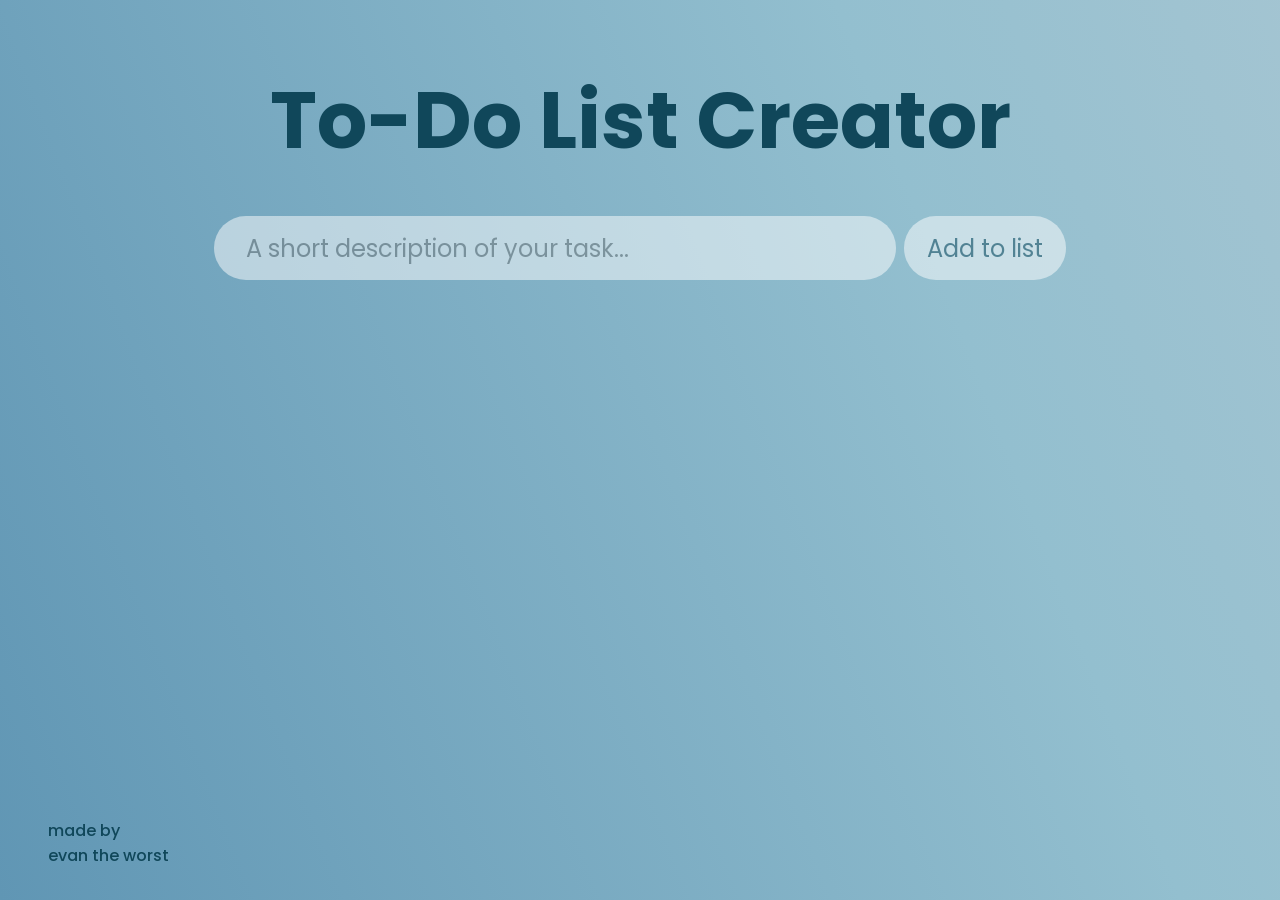
==== index.html @ 09268c80 "Update index.html" ====
<!DOCTYPE html>
<html lang="en">
<head>
    <meta charset="UTF-8" />
    <title>To-do List</title>
    <meta name="viewport" content="width=device-width,initial-scale=1" />
    <link rel="stylesheet" href="styles.css" />
</head>
<body>
    <h1 class="title">To-Do List Creator</h1>
    <div class="input">
    <input class="todo-input" id="task-source" type="text" maxlength="100" placeholder="A short description of your task...">
    <button class="input-button" type="button" onclick="addTask()">Add to list</button>
    </div>
    <div class="todo-list" id="task-list">
        <!-- tasks go here -->
    </div>
    <p class="watermark">made by<br>evan the worst</p>
<script src="scripts.js"></script>
</body>
</html>
---- styles.css ----
@import url('https://fonts.googleapis.com/css2?family=Poppins:wght@300;400;500&family=Roboto&display=swap');

:root {
    --gradient: linear-gradient(
        69deg,
        #6096B4,
        #93BFCF,
        #BDCDD6,
        #EEE9DA
    )
}

body {
    box-sizing: border-box;
    width: 100vw;
    height: 100vh;
    margin: 0;
    padding: 3rem;
    display: flex;
    flex-direction: column;
    background-image: var(--gradient);
    background-size: 250%;
    animation: background-animation 20s infinite alternate;
    overflow: hidden;
}

@keyframes background-animation {
    0% {
        background-position: left;
    }
    100% {
        background-position: right;
    }
}

.title {
    text-align: center;
    font-family: 'Poppins', sans-serif;
    font-size: 5rem;
    color: #10475a;
    margin: 0.75rem;
}

.input {
    box-sizing: border-box;
    display: flex;
    justify-content: center;
    align-items: center;
    margin: 0.75rem;
}

.todo-input {
    width: 56%;
    height: 4rem;
    margin: 0.75rem;
    margin-right: 0.25rem;
    padding: 0;
    padding-left: 2rem;
    border: 0;
    font-family: 'Poppins', sans-serif;
    font-size: 1.5rem;
    opacity: 0.5;
    background-color: white;
    border-radius: 10rem 10rem 10rem 10rem;
    color: #10475a;
    outline: 0;
    transition: opacity 0.5s;
}

.todo-input:hover {
    opacity: 1;
}

.todo-input:focus {
    opacity: 1;
}

.input-button {
    width: 14%;
    height: 4rem;
    margin: 0.75rem;
    margin-left: 0.25rem;
    border: 0;
    opacity: 0.5;
    border-radius: 10rem 10rem 10rem 10rem;
    background-color: white;
    font-family: 'Poppins', sans-serif;
    font-size: 1.5rem;
    color: #10475a;
    transition: background-color 0.5s, color 0.5s, opacity 0.5s;
}

.input-button:hover {
    background-color: #10475a;
    color: white;
    opacity: 1;
}

.todo-list {
    box-sizing: border-box;
    display: flex;
    flex-direction: column;
    justify-content: center;
    align-items: center;
}

.task {
    box-sizing: border-box;
    display: flex;
    justify-content: center;
    align-items: center;
    margin: 0.75rem;
    width: 70%;
    height: 4rem;
}

.task-text {
    box-sizing: border-box;
    margin: 0.5rem;
    margin-right: 0;
    width: 90%;
    height: 80%;
    background-color: white;
    font-family: 'Poppins', sans-serif;
    font-size: 1.25rem;
    color: #10475a;
    display: flex;
    align-items: center;
    padding-left: 2rem;
    overflow: hidden;
    border-radius: 10rem 0 0 10rem;
}

.task-delete {
    box-sizing: border-box;
    padding: 0;
    margin: 0.5rem;
    margin-left: 0;
    width: 10%;
    height: 80%;
    border: 0;
    font-size: 1.5rem;
    border-radius: 0 10rem 10rem 0;
    background: white;
    color: #10475a;
    transition: background-color 0.5s, color 0.5s;
}

.task-delete:hover {
    background-color: #E54C38;
    color: white;
    opacity: 1;
}

.watermark {
    position: absolute;
    bottom: 1rem;
    left: 3rem;
    font-family: 'Poppins', sans-serif;
    font-weight: 500;
    font-size: 1rem;
    color: #10475a;
}
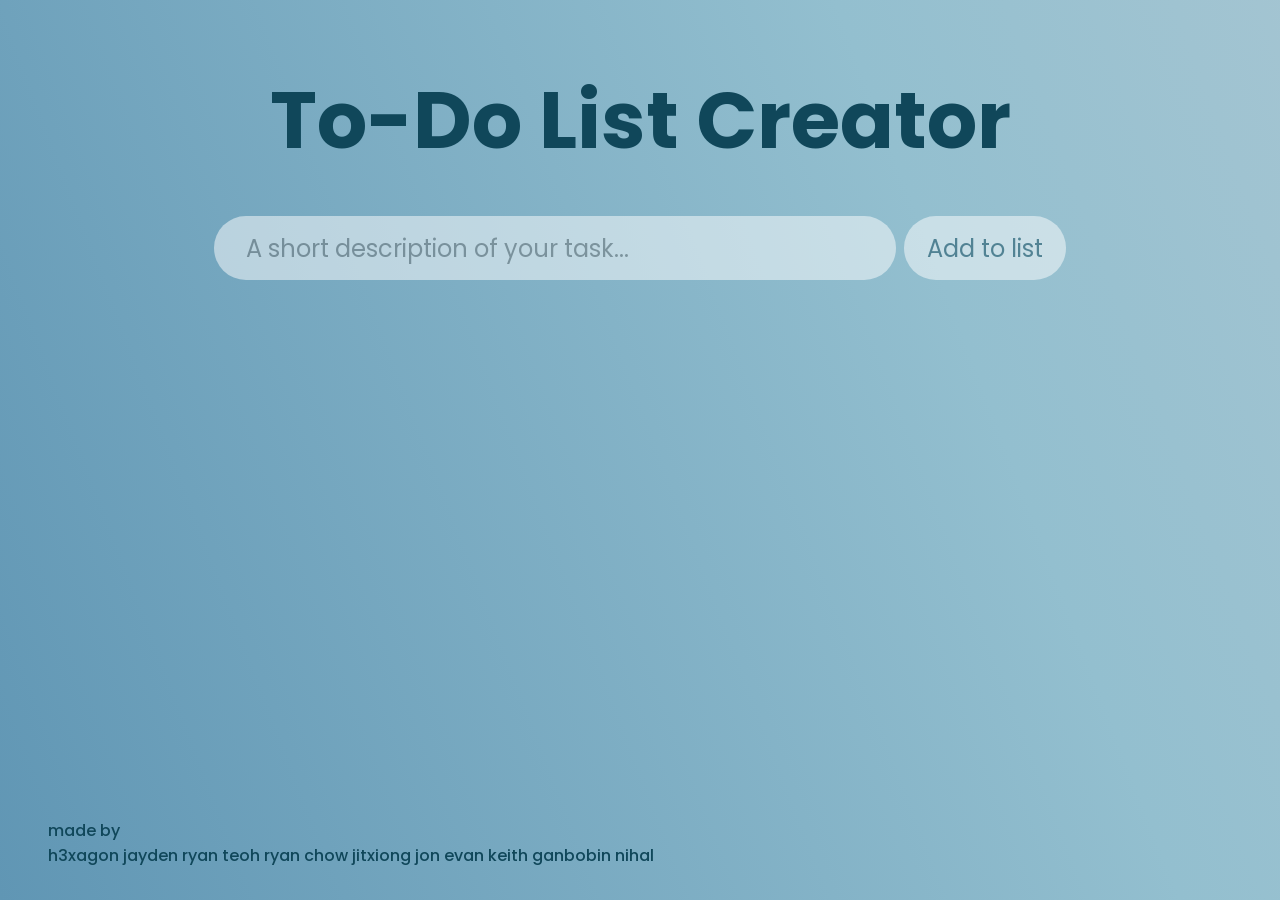
==== commit c3d005c1: "Update index.html" ====
--- a/index.html
+++ b/index.html
@@ -15,7 +15,7 @@
     <div class="todo-list" id="task-list">
         <!-- tasks go here -->
     </div>
-    <p class="watermark">made by<br>evan the worst</p>
+    <p class="watermark">made by<br>h3xagon jayden ryan teoh ryan chow jitxiong jon evan keith ganbobin nihal</p>
 <script src="scripts.js"></script>
 </body>
 </html>
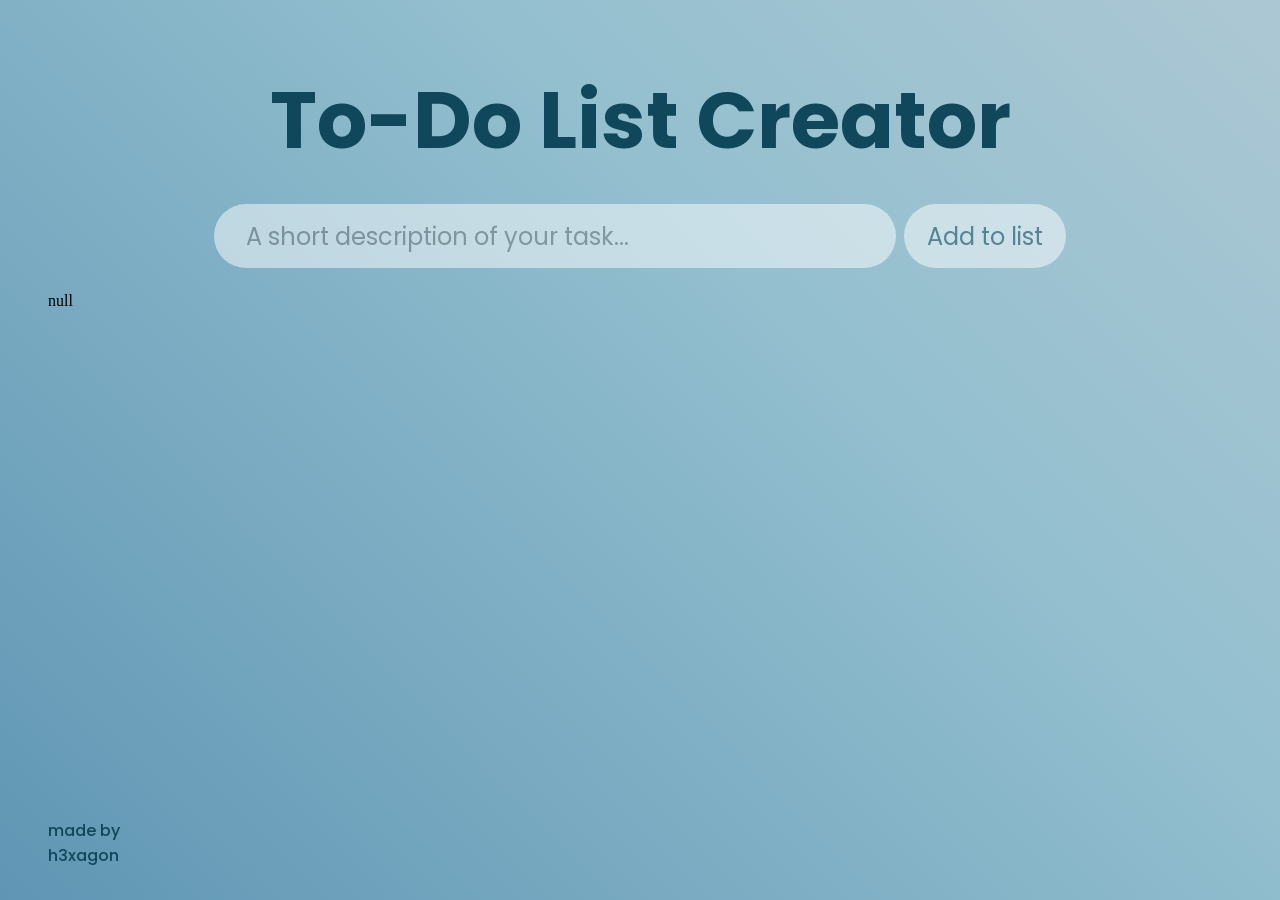
==== commit 8ed8775f: "Add files via upload" ====
--- a/index.html
+++ b/index.html
@@ -7,15 +7,19 @@
     <link rel="stylesheet" href="styles.css" />
 </head>
 <body>
-    <h1 class="title">To-Do List Creator</h1>
-    <div class="input">
-    <input class="todo-input" id="task-source" type="text" maxlength="100" placeholder="A short description of your task...">
-    <button class="input-button" type="button" onclick="addTask()">Add to list</button>
+    <div class="scrollbox">
+        <h1 class="title">To-Do List Creator</h1>
+        <div class="input">
+        <input class="todo-input" id="task-source" type="text" maxlength="100" placeholder="A short description of your task...">
+        <button class="input-button" type="button" onclick="addTask()">Add to list</button>
+        </div>
+        <div id="destination">
+            <div class="todo-list" id="task-list">
+                <!-- tasks go here -->
+            </div>
+        </div>
+        <p class="watermark">made by<br>h3xagon</p>
     </div>
-    <div class="todo-list" id="task-list">
-        <!-- tasks go here -->
-    </div>
-    <p class="watermark">made by<br>h3xagon jayden ryan teoh ryan chow jitxiong jon evan keith ganbobin nihal</p>
 <script src="scripts.js"></script>
 </body>
 </html>
--- a/styles.css
+++ b/styles.css
@@ -2,7 +2,7 @@
 
 :root {
     --gradient: linear-gradient(
-        69deg,
+        45deg,
         #6096B4,
         #93BFCF,
         #BDCDD6,
@@ -15,12 +15,12 @@
     width: 100vw;
     height: 100vh;
     margin: 0;
-    padding: 3rem;
+    padding: 0;
     display: flex;
     flex-direction: column;
     background-image: var(--gradient);
     background-size: 250%;
-    animation: background-animation 20s infinite alternate;
+    animation: background-animation 5s infinite alternate;
     overflow: hidden;
 }
 
@@ -39,6 +39,16 @@
     font-size: 5rem;
     color: #10475a;
     margin: 0.75rem;
+}
+
+.scrollbox {
+    box-sizing: border-box;
+    width: 100%;
+    height: 100%;
+    margin: 0;
+    padding: 3rem;
+    overflow-x: hidden;
+    overflow-y: scroll;
 }
 
 .input {
@@ -153,7 +163,7 @@
 }
 
 .watermark {
-    position: absolute;
+    position: fixed;
     bottom: 1rem;
     left: 3rem;
     font-family: 'Poppins', sans-serif;
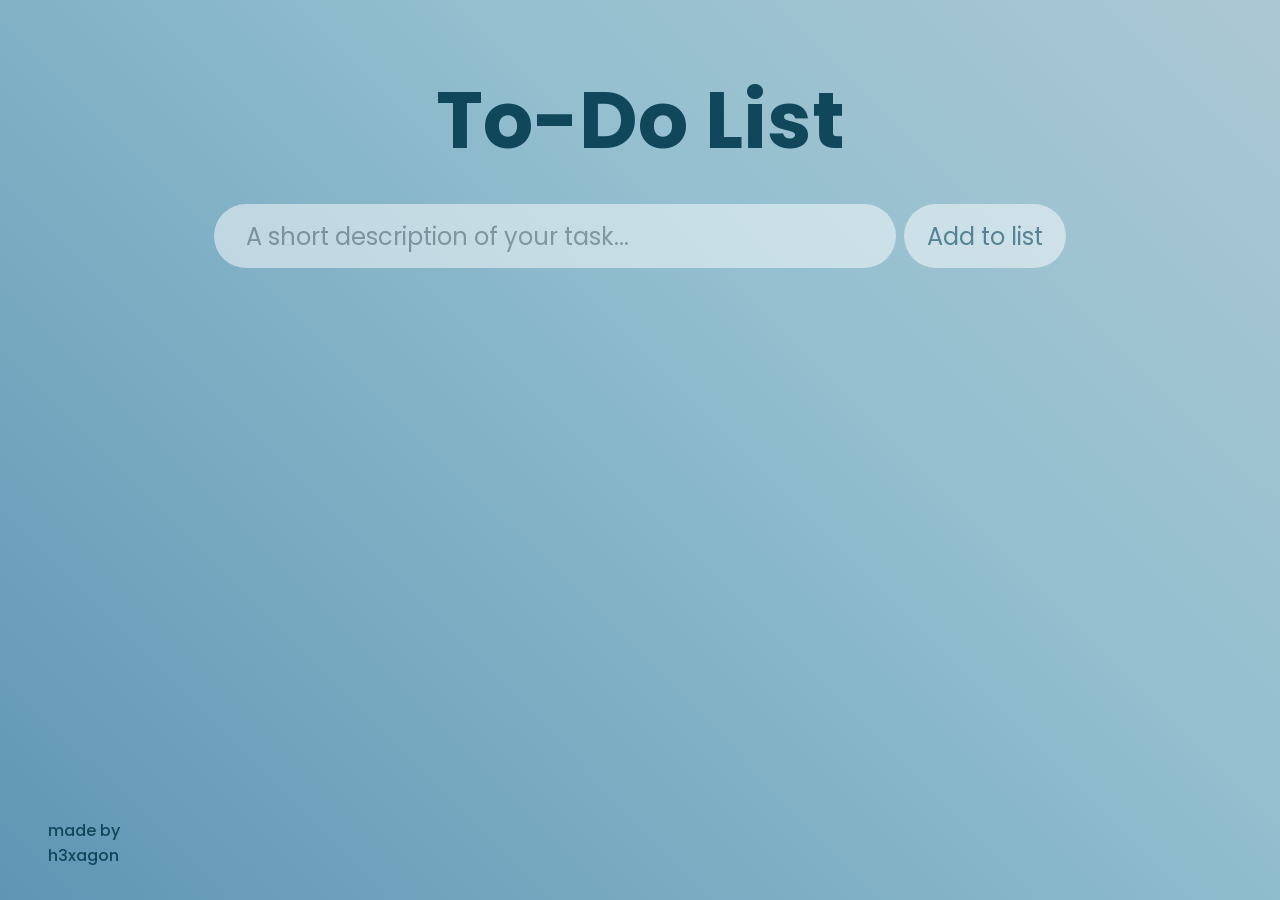
==== commit a3437884: "Update index.html" ====
--- a/index.html
+++ b/index.html
@@ -8,7 +8,7 @@
 </head>
 <body>
     <div class="scrollbox">
-        <h1 class="title">To-Do List Creator</h1>
+        <h1 class="title">To-Do List</h1>
         <div class="input">
         <input class="todo-input" id="task-source" type="text" maxlength="100" placeholder="A short description of your task...">
         <button class="input-button" type="button" onclick="addTask()">Add to list</button>
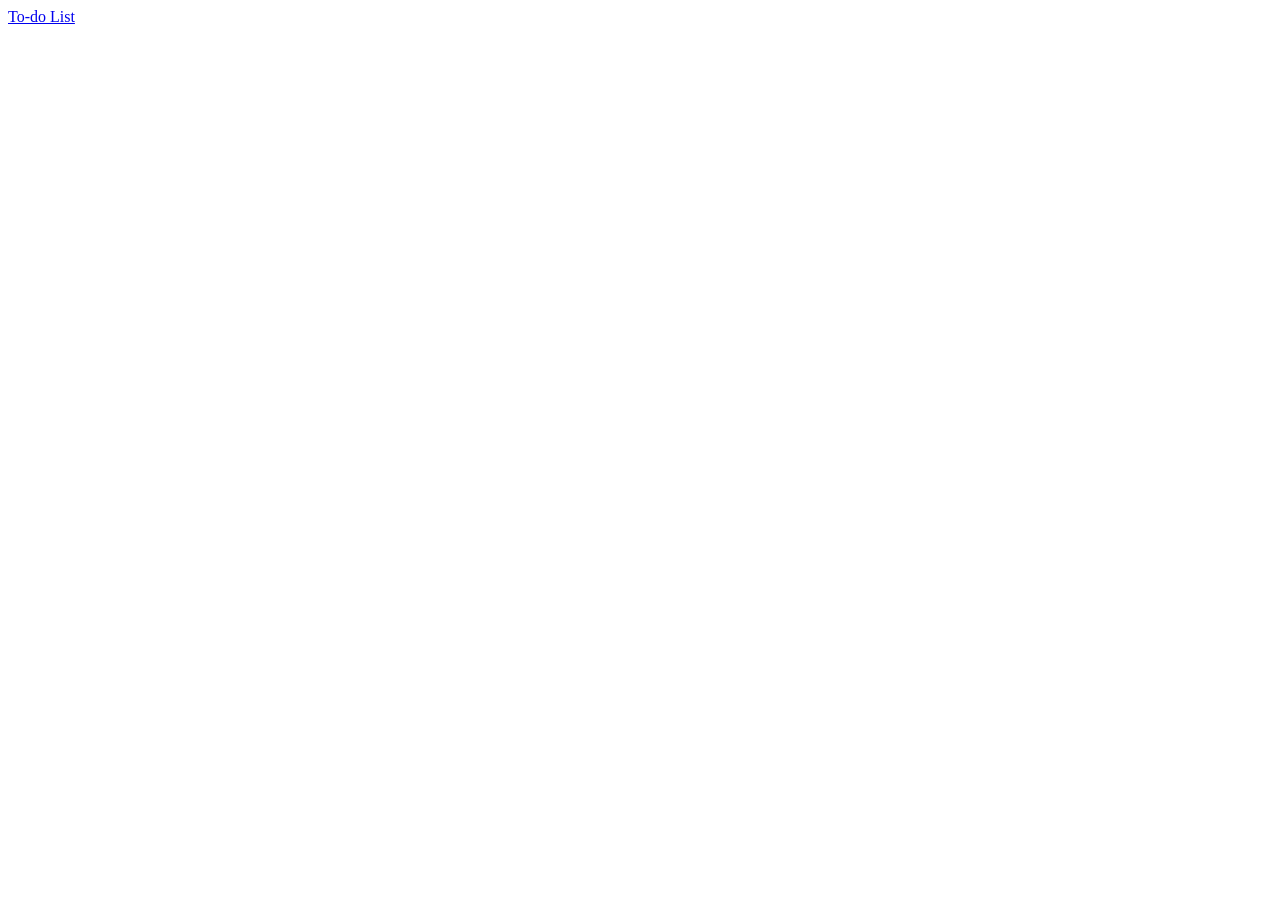
==== commit 94a07b6f: "Create index.html" ====
--- a/index.html
+++ b/index.html
@@ -1,25 +1,14 @@
-<!DOCTYPE html>
-<html lang="en">
-<head>
-    <meta charset="UTF-8" />
-    <title>To-do List</title>
-    <meta name="viewport" content="width=device-width,initial-scale=1" />
-    <link rel="stylesheet" href="styles.css" />
-</head>
-<body>
-    <div class="scrollbox">
-        <h1 class="title">To-Do List</h1>
-        <div class="input">
-        <input class="todo-input" id="task-source" type="text" maxlength="100" placeholder="A short description of your task...">
-        <button class="input-button" type="button" onclick="addTask()">Add to list</button>
-        </div>
-        <div id="destination">
-            <div class="todo-list" id="task-list">
-                <!-- tasks go here -->
-            </div>
-        </div>
-        <p class="watermark">made by<br>h3xagon</p>
-    </div>
-<script src="scripts.js"></script>
-</body>
-</html>
+<!DOCTYPE html>
+<html lang="en">
+  <head>
+    <meta charset="UTF-8">
+    <meta name="viewport" content="width=device-width, initial-scale=1.0">
+    <meta http-equiv="X-UA-Compatible" content="ie=edge">
+    <title>h3xagon</title>
+    <link rel="stylesheet" href="style.css">
+  </head>
+  <body>
+    <a href="https://h3xagon0001.github.io/todo-list/">To-do List</a>
+    <script src="index.js"></script>
+  </body>
+</html>
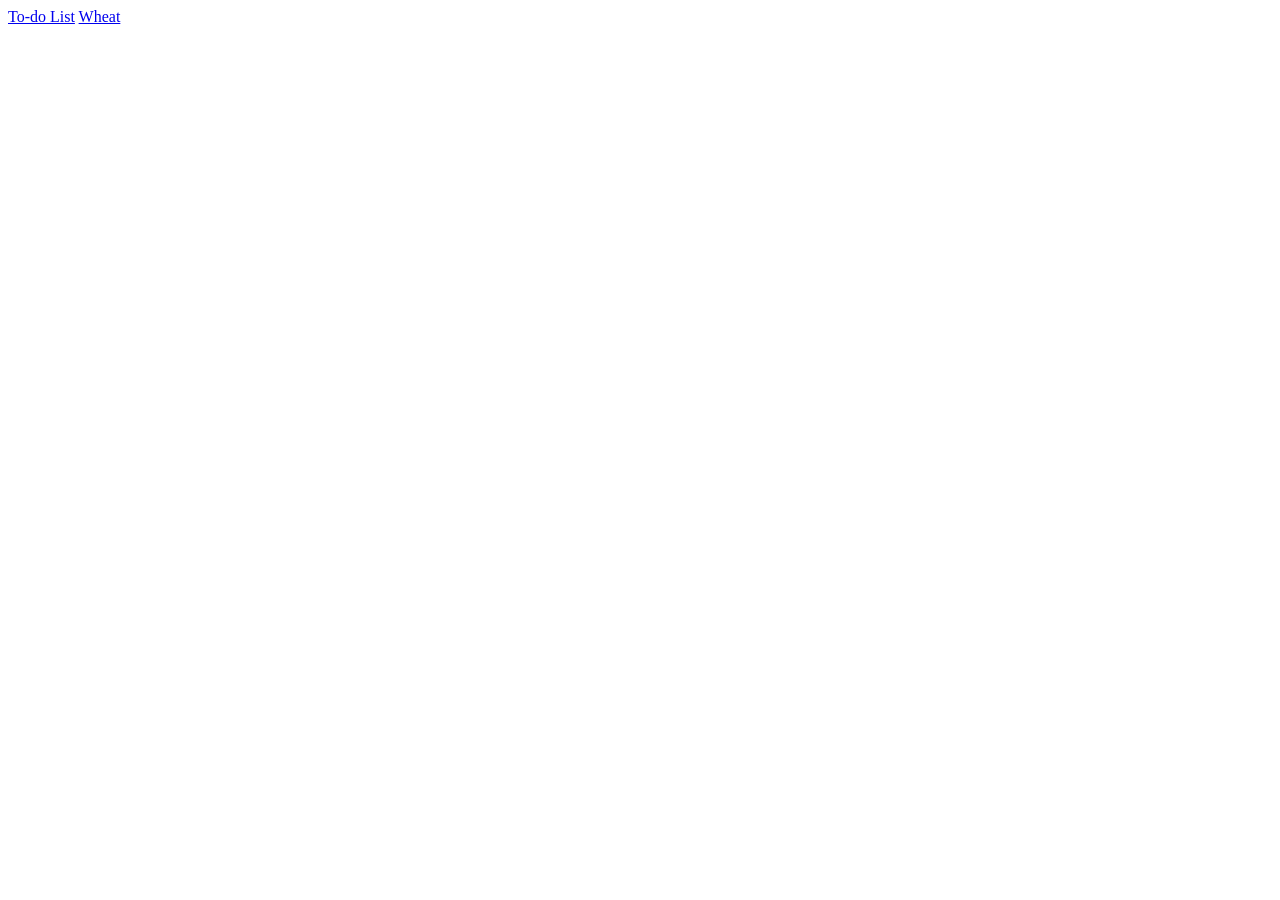
==== commit f3cd4427: "Update index.html" ====
--- a/index.html
+++ b/index.html
@@ -9,6 +9,7 @@
   </head>
   <body>
     <a href="https://h3xagon0001.github.io/todo-list/">To-do List</a>
+    <a href="June 2022 (v2) QP - Paper 6 CAIE Chemistry IGCSE.pdf">Wheat</a>
     <script src="index.js"></script>
   </body>
 </html>
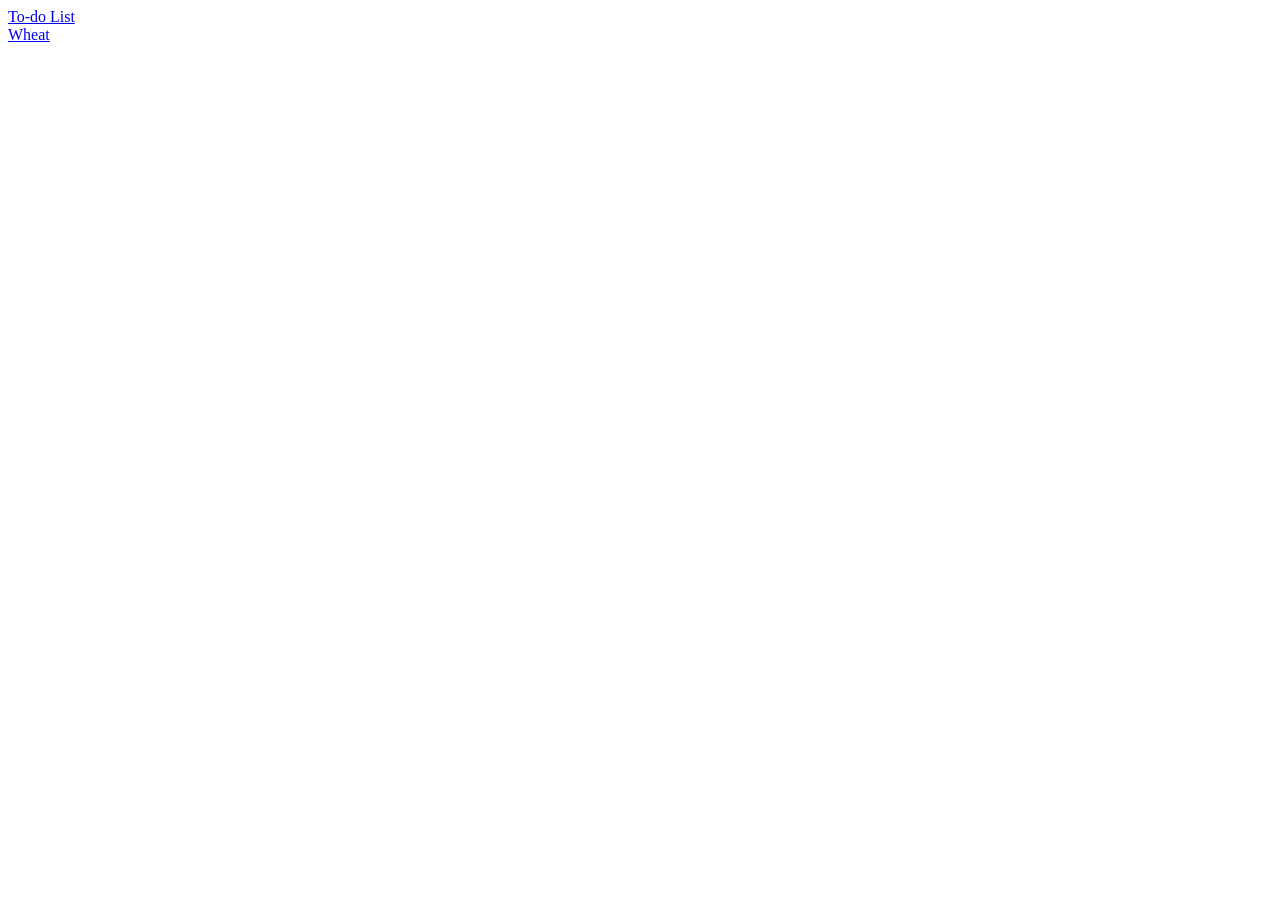
==== commit 6c92d896: "Update index.html" ====
--- a/index.html
+++ b/index.html
@@ -9,6 +9,7 @@
   </head>
   <body>
     <a href="https://h3xagon0001.github.io/todo-list/">To-do List</a>
+    <br>
     <a href="June 2022 (v2) QP - Paper 6 CAIE Chemistry IGCSE.pdf">Wheat</a>
     <script src="index.js"></script>
   </body>
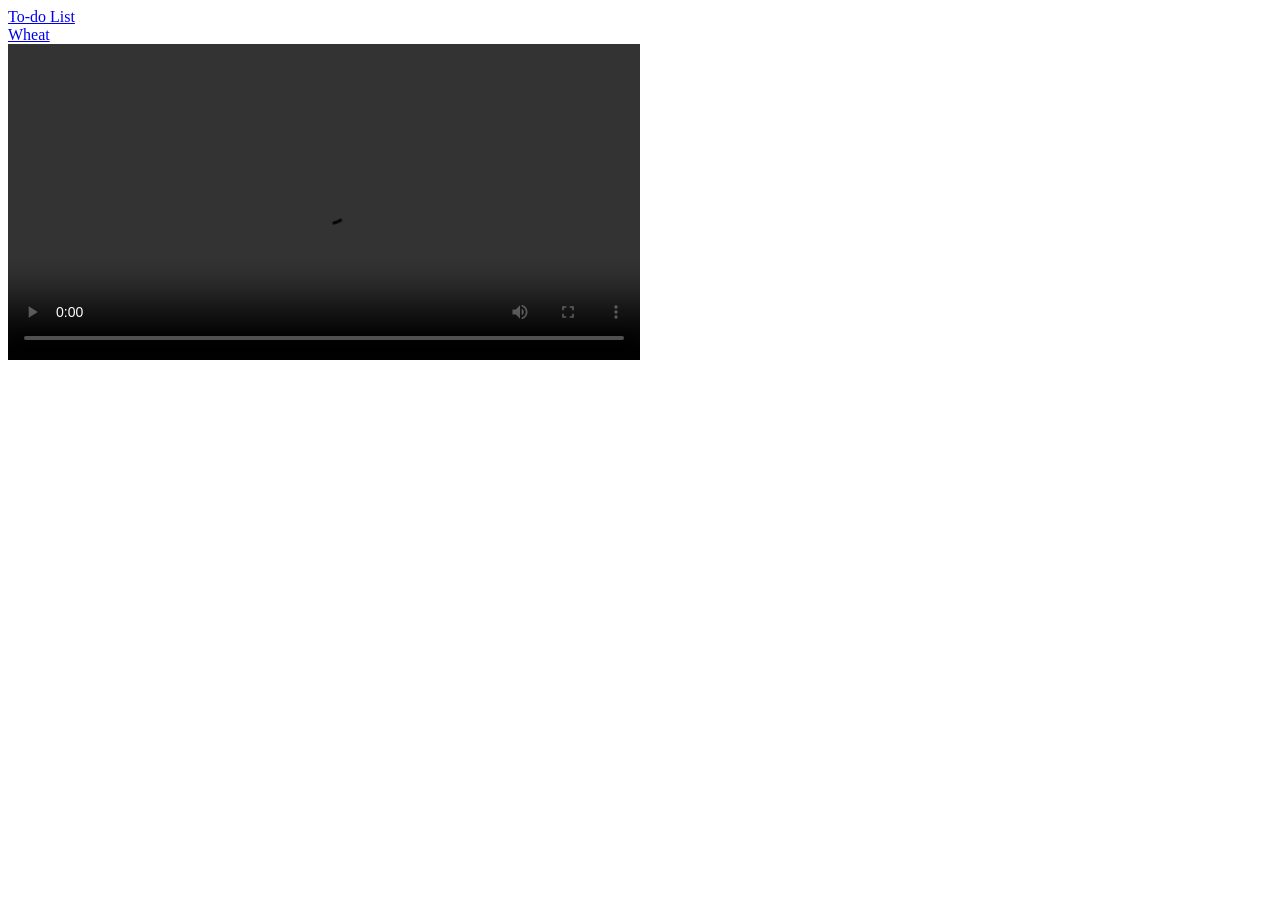
==== commit 09040d82: "Add files via upload" ====
--- a/index.html
+++ b/index.html
@@ -12,5 +12,10 @@
     <br>
     <a href="June 2022 (v2) QP - Paper 6 CAIE Chemistry IGCSE.pdf">Wheat</a>
     <script src="index.js"></script>
+    <br>
+    <video width="50%" controls>
+      <source src="bradley.mp4" type="video/mp4">
+    Your browser does not support the video tag.
+    </video>
   </body>
 </html>
